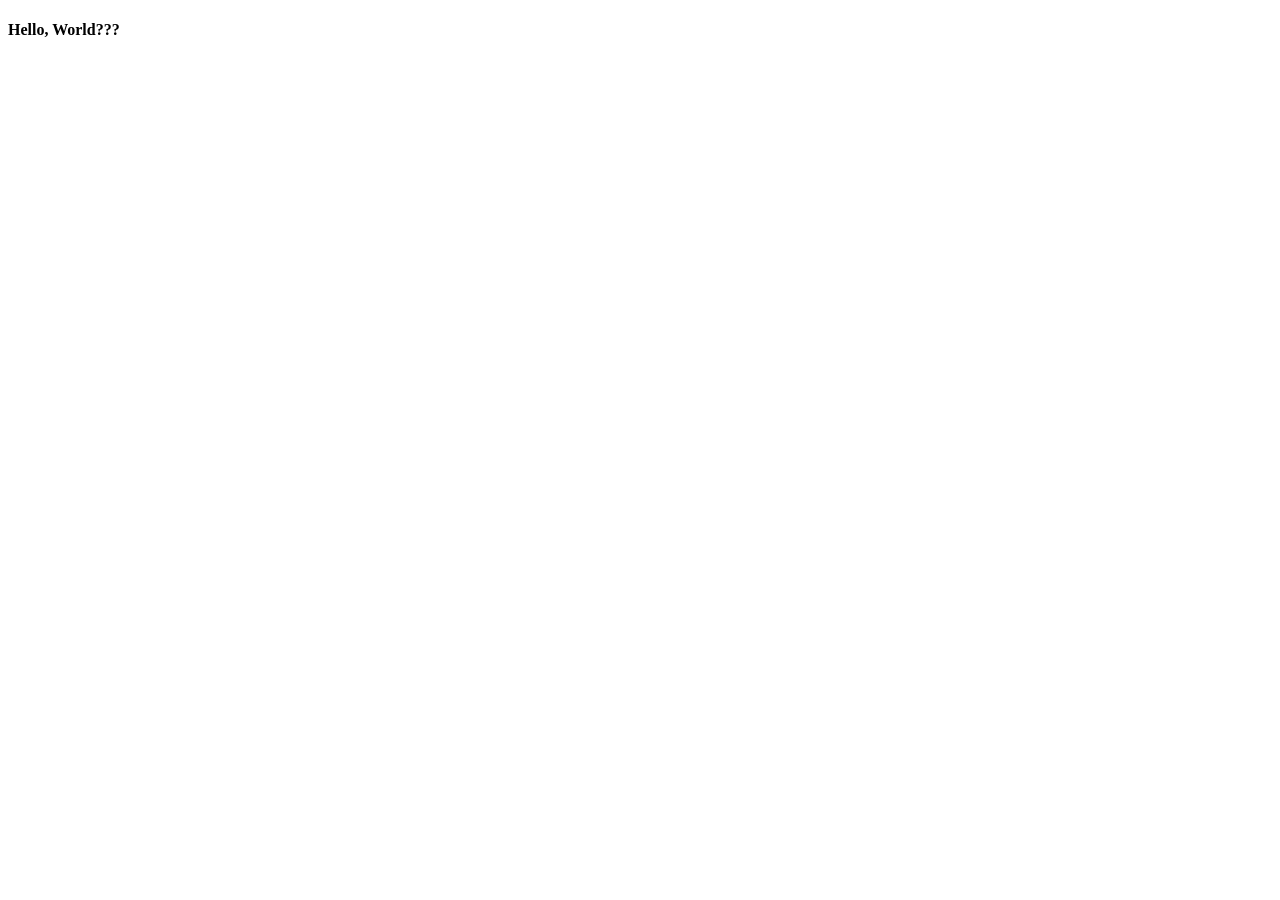
==== app/index.html @ 8854e4ba "initial commit" ====
<!DOCTYPE html>
<html>
<head lang="en">
    <meta charset="UTF-8">
    <title>Bloc Base Project</title>
    <link rel="stylesheet" href="/styles/main.css">
</head>
<body>
    <h4>Hello, World???</h4>
    <script src="/scripts/app.js"></script>
</body>
</html>
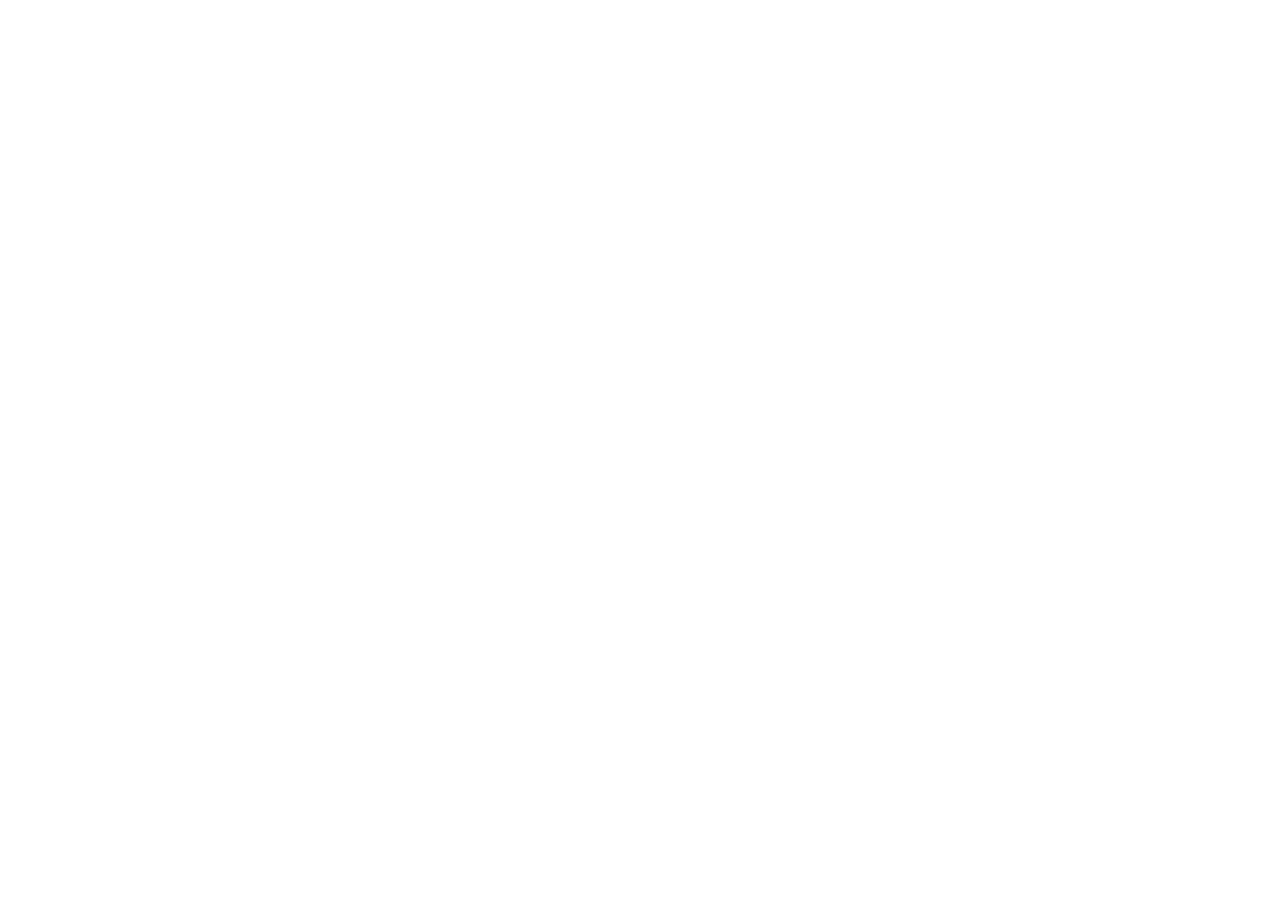
==== commit 2256a7be: "Checkpoint 2 List Chatrooms: Completed" ====
--- a/app/index.html
+++ b/app/index.html
@@ -1,12 +1,41 @@
 <!DOCTYPE html>
-<html>
+<html ng-app="blocChat">
 <head lang="en">
     <meta charset="UTF-8">
-    <title>Bloc Base Project</title>
+    <title>Konekt</title>
     <link rel="stylesheet" href="/styles/main.css">
 </head>
 <body>
-    <h4>Hello, World???</h4>
-    <script src="/scripts/app.js"></script>
+  <ui-view><ui-view>
+
+  <!--Angular -->
+  <script src="https://ajax.googleapis.com/ajax/libs/angularjs/1.6.4/angular.min.js"></script>
+
+  <!-- AngularUI Router -->
+  <script src="https://cdnjs.cloudflare.com/ajax/libs/angular-ui-router/0.4.2/angular-ui-router.min.js"></script>
+
+  <!--Firebase-->
+  <script src="https://www.gstatic.com/firebasejs/4.6.1/firebase.js"></script>
+  <script>
+    // Initialize Firebase
+    var config = {
+      apiKey: "AIzaSyDkJTGNYg31AoCEhGt5KAkQAniBhQLvmr4",
+      authDomain: "bloc-chat-b8696.firebaseapp.com",
+      databaseURL: "https://bloc-chat-b8696.firebaseio.com",
+      projectId: "bloc-chat-b8696",
+      storageBucket: "",
+      messagingSenderId: "263302800978"
+    };
+    firebase.initializeApp(config);
+  </script>
+
+  <!-- AngularFire -->
+  <script src="https://cdn.firebase.com/libs/angularfire/2.3.0/angularfire.min.js"></script>
+
+  <!-- Application Files -->
+  <script src="/scripts/app.js"></script>
+  <script src='/scripts/controllers/HomeCtrl.js'></script>
+  <script src="/scripts/services/room.js"></script>
+
 </body>
 </html>
